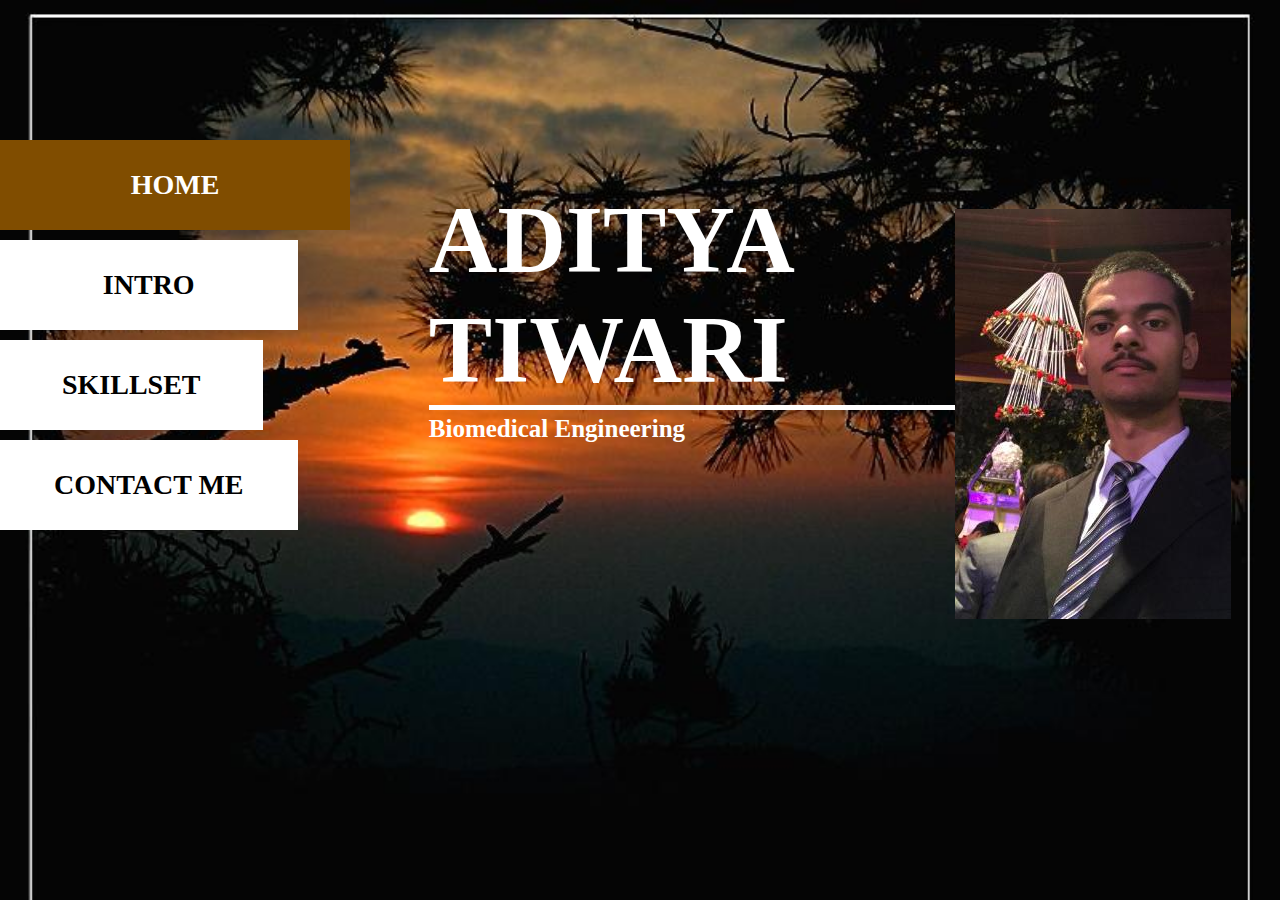
==== index.html @ 880c5c92 "Rename Port.html to index.html" ====
<!DOCTYPE html>
<html>
 <head>
    <title></title>
      <meta charset="utf-8">
      <meta name="viewport"content="width=device-width, initial-scale=1">

    <link rel="stylesheet" type="text/css" href="css/style.css">
 </head>

 <body>
     <div class="background">
     <div class="nav">
         <a class="a active" href="#">HOME</a>
         <a class="b" href="#">INTRO</a>
         <a class="c" href="#">SKILLSET</a>
         <a class="d" href="#">CONTACT ME</a>
     </div>

     <div class="content">
         <div class="HOME">
           <div class="IMAGE">
            <img src="images/9.jpeg">
           </div> 
             <h1>ADITYA TIWARI</h1>
             <h2>Biomedical Engineering</h2>
         </div>
         <div class="INTRO">
            <p>
                <b>Hello, </b><br>
                <i>Welcome to my webpage.</i> <br>
                I am Aditya Tiwari pursuing Biomedical Engineering from NIT Raipur. 
                I have been brought up in a city of UP, interested in Web Development and 
                have desires to become a Full Stack Developer soon. 
                I really like to connect with people around and try to learn from their experiences.  
                Presently I am also practising Competitive Programming.<br>
                For any queries/feedback, you can contact me at the described link.<br>
            </p>
         </div>
         <div class="SKILLSET">
            <p>
                I am compatible with C and C++ for Programming, I had started to learn programming from class 11th.<br>
                My interest areas include primarily core development, I am learning languages like HTML, CSS, JS & its libraries.<br>
                Web Development & its working really amazes me.<br>
                I am just a beginner and thus am almost unable to present a project/work.<br><br>

                I have a learning attitude, try to understand a lot of things faster. 
                I also am able to express in front of large audience. 
                People say that I possess leadership, cooperative & managerial skills.
            </p>
         </div>
         <div class="CONTACTME">
            <div class="contactform">
               <form actions="Port.html"methods="post">
                  <input type="text" name="" class="inputtext" value="Your Name">
                  <input type="text" name="" class="inputtext" value="Your Email">
                  <input type="text" name="" class="inputtext" value="Your Contact No.">
                  <textarea cols="10" rows="2" class="inputmessage">Your Message/Queries..</textarea><br>
                  <input type="button" name="" class="submitbutton" value="Submit">
               </form>

            </div>
         </div>
     </div>

     </div>
  <script type="text/javascript" src="js/jquery-3.4.1.min(prod).js"></script>
  <script type="text/javascript">
  
     $(document).ready(function(){
         $('a').click(function(){
            //alert("i am click");
            var selected= $(this);
            $('a').removeClass ('active');
            $(selected).addClass('active');

         });

         var $a = $('.a'),
         $b = $('.b'),
         $c = $('.c'),
         $d = $('.d'),
         $HOME = $('.HOME'),
         $INTRO = $('.INTRO'),
         $SKILLSET = $('.SKILLSET'),
         $CONTACTME = $('.CONTACTME');

         $a.click(function(){
            
            $HOME.fadeIn();
            $INTRO.fadeOut();
            $SKILLSET.fadeOut();
            $CONTACTME.fadeOut();
         });
         $b.click(function(){
             
             $INTRO.fadeIn();
             $HOME.fadeOut();
             $SKILLSET.fadeOut();
             $CONTACTME.fadeOut();
         });
         $c.click(function(){
            
            $SKILLSET.fadeIn();
            $HOME.fadeOut();
            $INTRO.fadeOut();
            $CONTACTME.fadeOut();
         });
         $d.click(function(){
            
            $CONTACTME.fadeIn();
            $HOME.fadeOut();
            $INTRO.fadeOut();
            $SKILLSET.fadeOut();
         });
     });
  </script>
 </body>
</html>
---- css/style.css ----
*{
    margin: 0;
    padding: 0;
}
html, body{
    width: 100%;
    height: 100%;
    font-size: 14px;
    font-weight: normal;
}
.background{
    width: 100%;
    height: 100%;
    background-image: url(../images/bg.jpg);
    background-repeat: no-repeat;
    background-size: cover;
    position: relative;
    overflow-y: auto;
}
.nav{
    width: 350px;
    height: auto;
    position: absolute;
    top: 15%;
    left: 0;
}
.nav a{
    text-decoration: none;
    font-size: 28px;
    font-family: verdana;
    font-weight: bold;
    height: 90px;
    margin: 5px 0;
    float: left;
    display: inline-block;
    background-color: white;
    color: black;
    line-height: 90px;
    text-align: center;
    transition: 300ms;
}

a.active, .nav a:hover{
    background-color: rgb(128, 77, 0);
    color: white;
    width: 100%;
}
.a{
    width: 90%;
}
.b{
    width: 85%;
}
.c{
    width: 75%;
}
.d{
    width: 85%;
}

.content{
    position: absolute;
    width: 800px;
    min-height: 450px;
    height: auto;
    //background-color: rgb(255, 102, 0);
    right: 4%;
    top: 13%;
}
.HOME{
    position: absolute;
    right: 0;
    bottom: -80px;
    color: white;
    font-family: verdana;
}
.HOME .IMAGE{
    width: 25%;
    margin: 3%;
    float: right;
    padding-right: 50px;
}
.IMAGE img:hover{
    transform: scale(1.1);
    -webkit-transform: scale(1.1);
}
.HOME h1{
    font-size: 95px;
    padding-right: 90px;
    border-bottom: 5px solid white;
    text-transform: uppercase;
   
}
.HOME h2{
    font-size: 25px;
    color: white;
    padding: 5px 0;

}

.INTRO{
    position: absolute;
    right: 0;
    top: 10px;
    color: white;
    font-family: verdana;
    padding: 0 60px;
    display: none;
}
.INTRO p{
    font-size: 25px;
    line-height: 30px;
    margin-bottom: 15px;
}
.SKILLSET{
    position: absolute;
    right: 0;
    top: 10px;
    color: white;
    font-family: verdana;
    padding: 0 60px;
    display: none;
}
.SKILLSET p{
    font-size: 25px;
    line-height: 30px;
    margin-bottom: 15px;
}
.CONTACTME{
    position: absolute;
    right: 0;
    top: 10px;
    color: white;
    font-family: verdana;
    padding: 0 60px;
    display: none;
}
.inputtext{
    width: 55%;
    height: 65px;
    border: 3px solid olivedrab;
    color: white;
    background-color: rgba(0,0,0,0.7);
    font-size: 20px;
    padding: 0 10px;
    float: left;
    margin-bottom: 15px;
}
.inputmessage{
    width: 55%;
    height: 135px;
    border: 2px solid olivedrab;
    color: white;
    background-color: rgba(0,0,0,0.7);
    font-size: 20px;
    padding: 0 10px;
    float: left;
}
.submitbutton{
    width: 160px;
    height: 65px;
    font-family: Arial, Helvetica, sans-serif;
    background-color: white;
    color: black;
    font-size: 20px;
    border: none;
    font-weight: bold;
    float: left;
    clear: both;
    margin-top: 30px;
}

@media only screen and(max-width: 768px) {
    
    .nav a{
        font-size: 10px;
        width: auto;
        height: 30px;
        line-height: 30px;
        padding: 0 10px;
        margin: 0 5px;

    }
    a.active, .nav a:hover{
        width: auto;
    }
    .nav{
        width: 100%;
        top: 20px;
        z-index: 99;
    }

    .HOME h1{
        font-size: 22px;
        padding-right: 0;
        border-bottom: none;
    }
    .HOME h2{
        font-size: 18px;

    }
    .content{
        width: 100%;
        height: 100%;
        top: 0;
        min-height: inherit;
    }
    .HOME{
        left: 0;
        text-align: center;
        bottom: 50px;
    }

    .background{
        background-position: center;
    }
    .IMAGE{
        position: center;
    }
    .INTRO{
        width: 90%;
        margin: 0 auto;
        padding: 100px 0 0;
        top: 0;
        left: 0;
    }
    .INTRO p{
        font-size: 14px;
    }
    .CONTACTME{
        width: 90%;
        margin: 0 auto;
        padding: 100px 0 0;
        top: 0;
        left: 0;
    }
    .inputtext{
        width: 100%;
        height: 30px;
        font-size: 12px;
        padding: 0 5px;
        margin-bottom: 5px;
        box-sizing: border-box;
    }
    .inputmessage{
        height: 80px;
        padding-right: 5px;
    }
    .submitbutton{
        width: 100%;
        height: 35px;
        font-size: 16px;
        margin-top: 5px;
    }
}
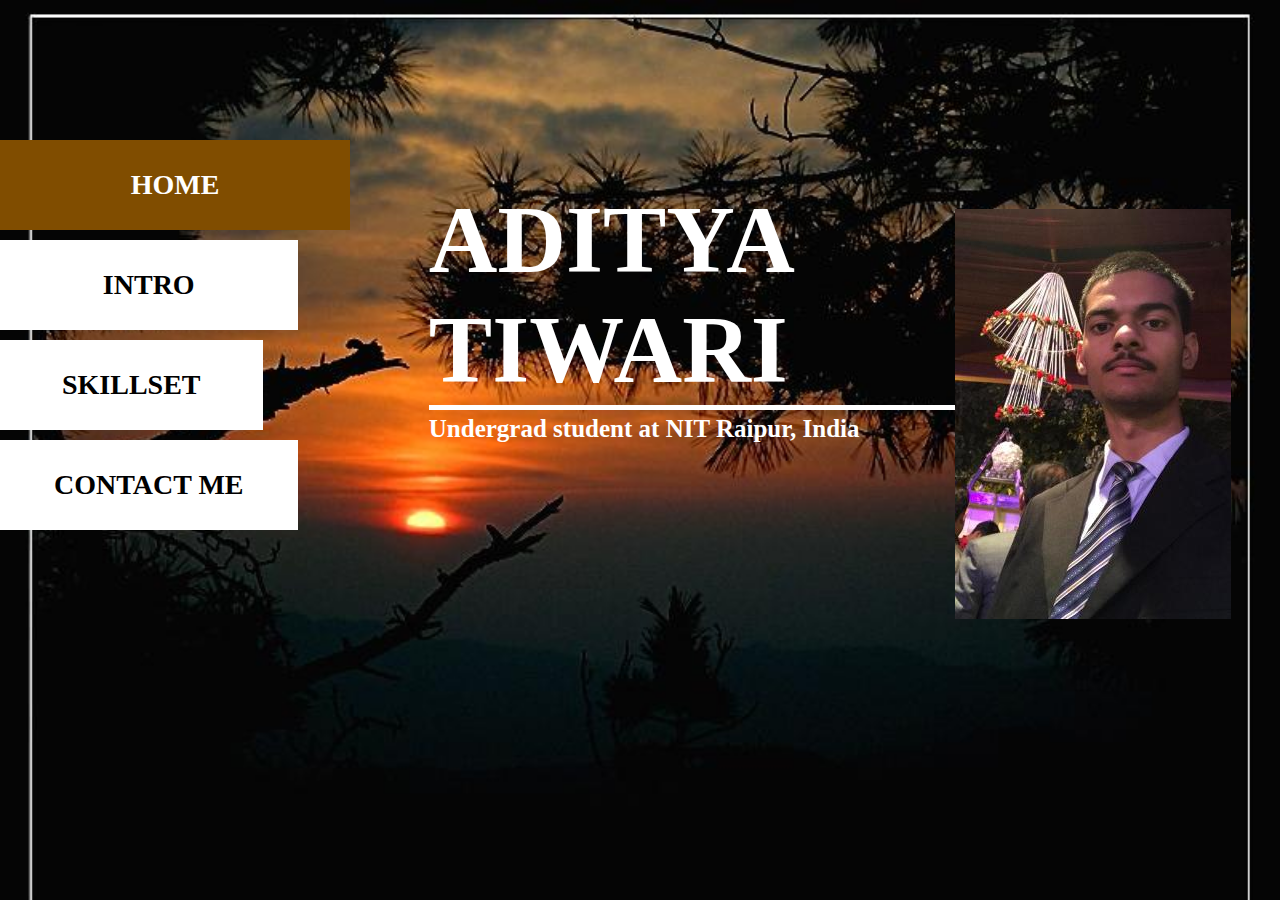
==== commit 0d5e7966: "Update index.html" ====
--- a/index.html
+++ b/index.html
@@ -23,7 +23,7 @@
             <img src="images/9.jpeg">
            </div> 
              <h1>ADITYA TIWARI</h1>
-             <h2>Biomedical Engineering</h2>
+             <h2>Undergrad student at NIT Raipur, India</h2>
          </div>
          <div class="INTRO">
             <p>
